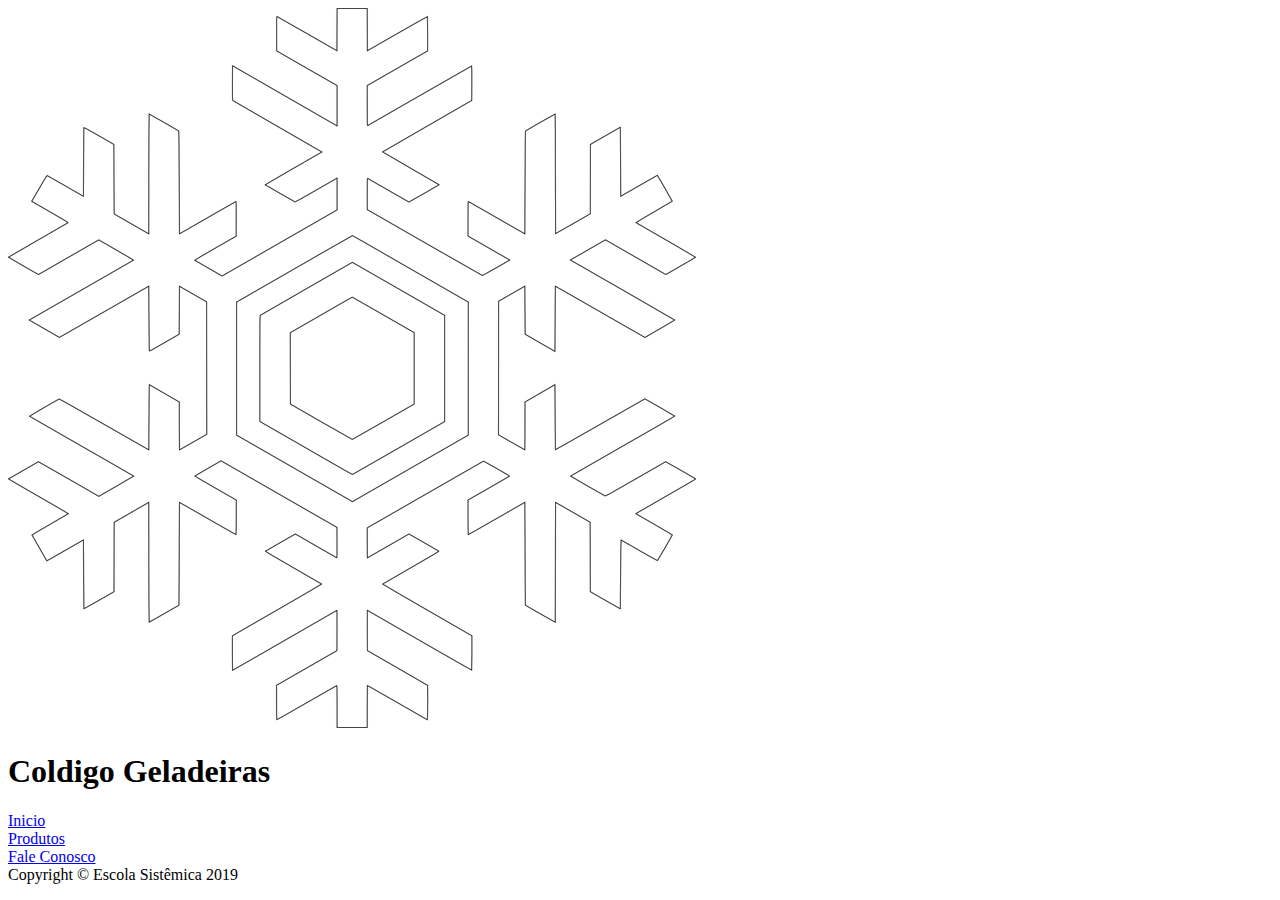
==== ProjetoTrilhaWeb/src/main/webapp/index.html @ 1038d354 "feat: Inicio e finalização da OT1 - Introdução ao HTML" ====
<!DOCTYPE html>
<html lang="pt-br">
<head>
	<meta charset="UTF-8">
	<meta name="description" content="Site da Coldigo Geladeiras">
	<meta name="keywords" content="Geladeiras, Frost-free, Refrigeração">
	<meta name="author" content="Escola sistemica">
	<meta name="viewport" content="width=device-width, initial-scale=1.0">
	<title>Coldigo Geladeiras</title>
</head>
<body>
	<header>
		<img src="imgs/logo.png" alt="Logo da Coldigo Geladeiras">
		<h1>Coldigo Geladeiras</h1>
	</header>
	<nav>
		<a href="index.html"><div>Inicio</div></a>
		<a href="pages/site/produtos.html"><div>Produtos</div></a>
		<a href="pages/site/faleconosco.html"><div>Fale Conosco</div></a>
	</nav>
	<section>
	
	</section>
	<footer>Copyright &copy; Escola Sistêmica 2019</footer>
</body>
</html>
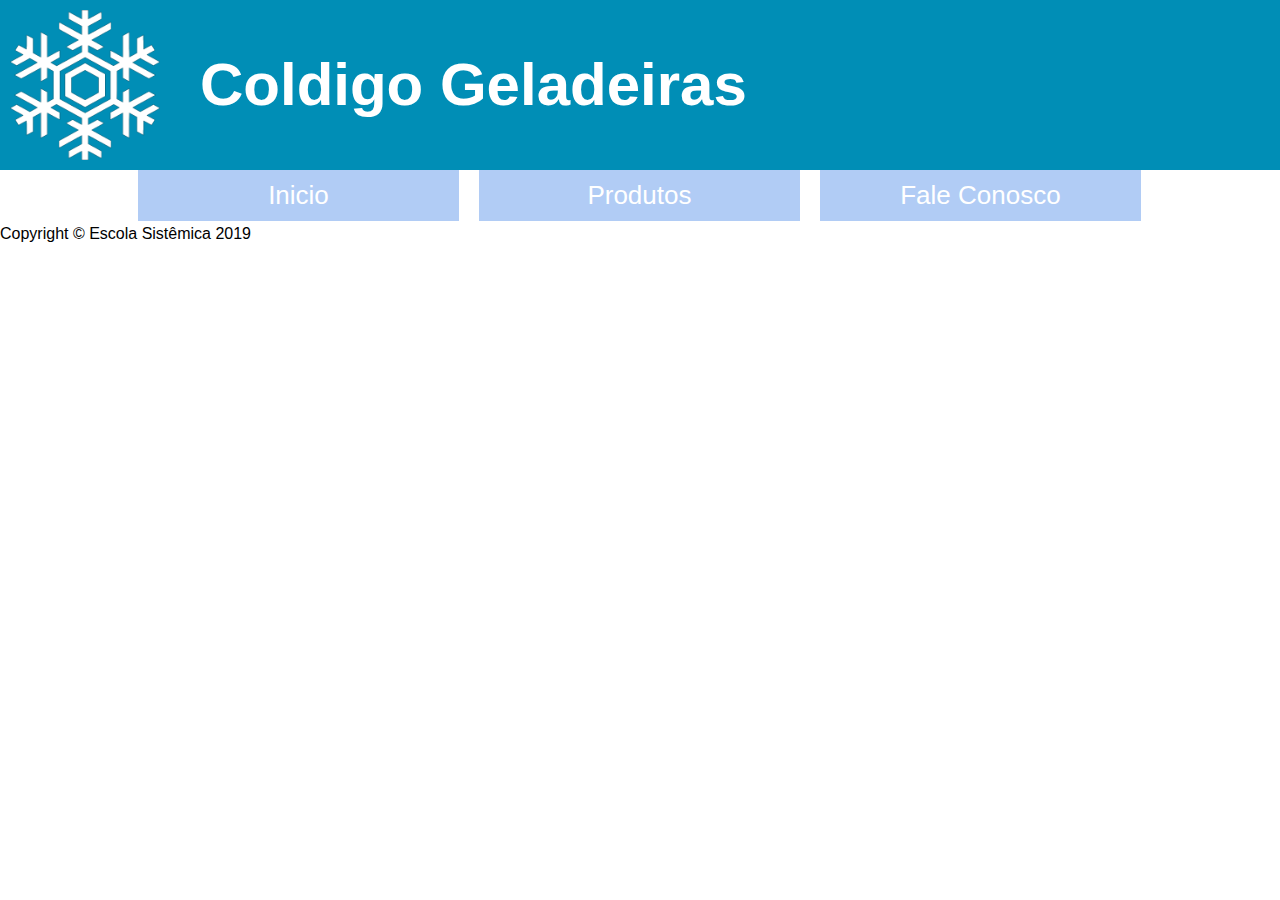
==== commit c937943f: "feat: OT2 - Introdução ao CSS" ====
--- a/ProjetoTrilhaWeb/src/main/webapp/index.html
+++ b/ProjetoTrilhaWeb/src/main/webapp/index.html
@@ -1,12 +1,13 @@
 <!DOCTYPE html>
 <html lang="pt-br">
 <head>
-	<meta charset="UTF-8">
-	<meta name="description" content="Site da Coldigo Geladeiras">
-	<meta name="keywords" content="Geladeiras, Frost-free, Refrigeração">
-	<meta name="author" content="Escola sistemica">
-	<meta name="viewport" content="width=device-width, initial-scale=1.0">
-	<title>Coldigo Geladeiras</title>
+<meta charset="UTF-8">
+<meta name="description" content="Site da Coldigo Geladeiras">
+<meta name="keywords" content="Geladeiras, Frost-free, Refrigeração">
+<meta name="author" content="Escola sistemica">
+<meta name="viewport" content="width=device-width, initial-scale=1.0">
+<title>Coldigo Geladeiras</title>
+<link rel="stylesheet" type="text/css" href="css/site.css">
 </head>
 <body>
 	<header>
@@ -14,13 +15,11 @@
 		<h1>Coldigo Geladeiras</h1>
 	</header>
 	<nav>
-		<a href="index.html"><div>Inicio</div></a>
-		<a href="pages/site/produtos.html"><div>Produtos</div></a>
-		<a href="pages/site/faleconosco.html"><div>Fale Conosco</div></a>
+		<a href="index.html"><div class="opcao">Inicio</div></a> 
+		<a href="pages/site/produtos.html"><div class="opcao">Produtos</div></a> 
+		<a href="pages/site/faleconosco.html"><div class="opcao">Fale Conosco</div></a>
 	</nav>
-	<section>
-	
-	</section>
+	<section></section>
 	<footer>Copyright &copy; Escola Sistêmica 2019</footer>
 </body>
 </html>--- a/ProjetoTrilhaWeb/src/main/webapp/css/site.css
+++ b/ProjetoTrilhaWeb/src/main/webapp/css/site.css
@@ -0,0 +1,50 @@
+@charset "UTF-8";
+
+/* Configuração geral do corpo da página */
+
+body{
+	margin: 0 auto;
+	font-family: "Century Gothic", sans-serif;
+}
+
+/* Cabeçalho */
+header{
+	height: 170px;
+	background-color: #008eb6;
+}
+header img{
+	float: left;
+	height: 150px;
+	width: 150px;
+	margin: 10px;
+}
+header h1{
+	float: left;
+	margin: 50px 0 0 30px;
+	font-size: 60px;
+	color: #ffffff;
+}
+
+/* Menu */
+nav{
+	clear: both;
+	width: 80%;
+	margin: 0px auto;
+	height: 55px;
+}
+nav a{
+	color: white;
+	text-decoration: none;
+	text-align: center;	
+}
+nav .opcao{
+	float: left;
+	width: 31.3%;
+	background-color: #b1ccf5;
+	padding: 10px 0;
+	margin: 0 1%;
+	font-size: 26px;
+}
+nav .opcao:hover{
+	background-color: #83afd3;
+}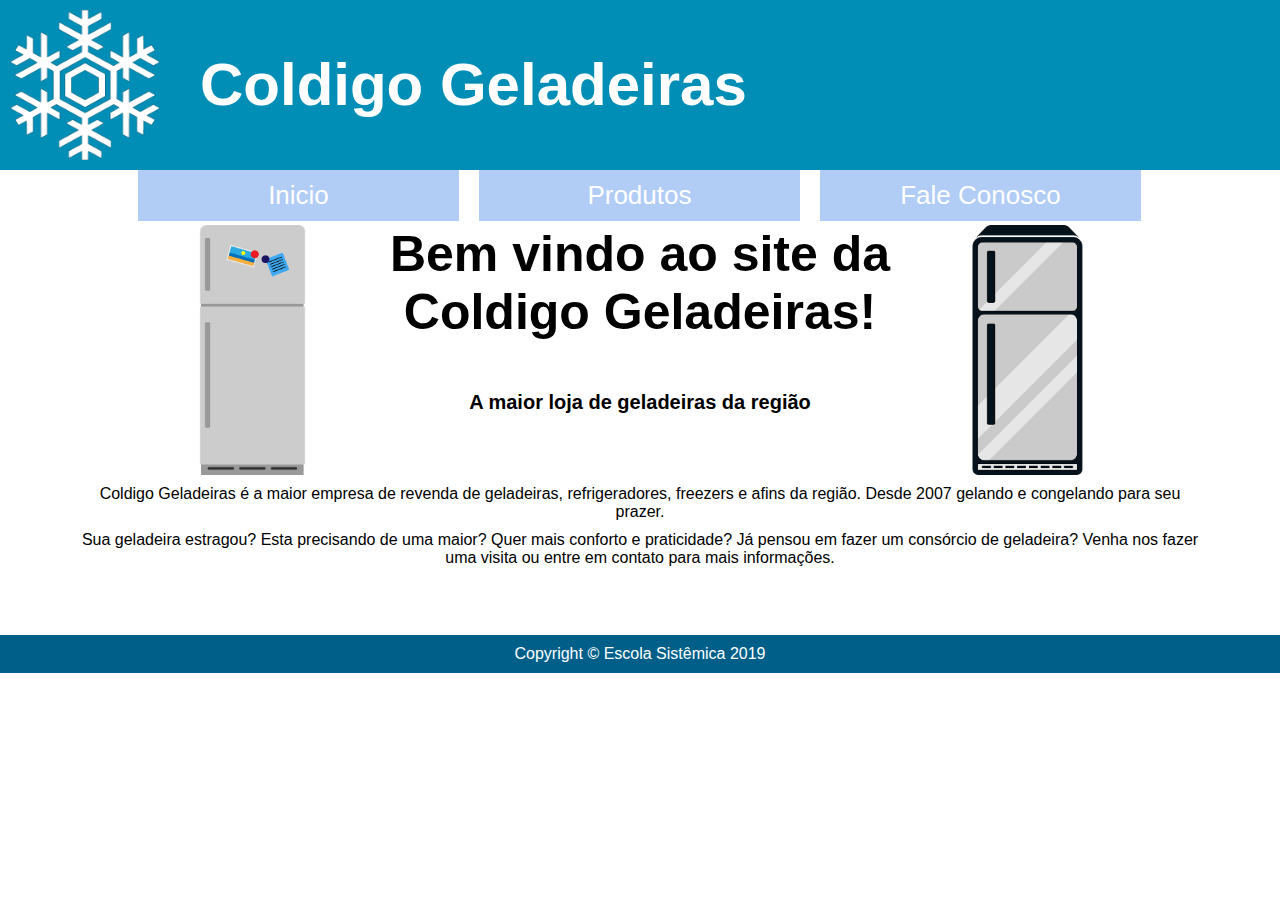
==== commit 615bf951: "feat: Finalizado OT5" ====
--- a/ProjetoTrilhaWeb/src/main/webapp/index.html
+++ b/ProjetoTrilhaWeb/src/main/webapp/index.html
@@ -15,11 +15,29 @@
 		<h1>Coldigo Geladeiras</h1>
 	</header>
 	<nav>
-		<a href="index.html"><div class="opcao">Inicio</div></a> 
-		<a href="pages/site/produtos.html"><div class="opcao">Produtos</div></a> 
-		<a href="pages/site/faleconosco.html"><div class="opcao">Fale Conosco</div></a>
+		<a href="index.html"><div class="opcao">Inicio</div></a> <a
+			href="pages/site/produtos.html"><div class="opcao">Produtos</div></a>
+		<a href="pages/site/faleconosco.html"><div class="opcao">Fale
+				Conosco</div></a>
 	</nav>
-	<section></section>
+	<section>
+		<div id="topo"> 
+			<img src="imgs/geladeira1.png" alt="Imagem de uma geladeira" class="geladeira esquerda">
+			<div id="titulos">
+				<h2>
+					Bem vindo ao site da<br>Coldigo Geladeiras!
+				</h2>
+				<h3>A maior loja de geladeiras da região</h3>
+			</div>
+			<img src="imgs/geladeira2.png" alt="Imagem de uma geladeira" class="geladeira direita">
+		</div>
+		<p>Coldigo Geladeiras é a maior empresa de revenda de geladeiras,
+			refrigeradores, freezers e afins da região. Desde 2007 gelando e
+			congelando para seu prazer.</p>
+		<p>Sua geladeira estragou? Esta precisando de uma maior? Quer mais
+			conforto e praticidade? Já pensou em fazer um consórcio de geladeira?
+			Venha nos fazer uma visita ou entre em contato para mais informações.</p>
+	</section>
 	<footer>Copyright &copy; Escola Sistêmica 2019</footer>
 </body>
 </html>--- a/ProjetoTrilhaWeb/src/main/webapp/css/site.css
+++ b/ProjetoTrilhaWeb/src/main/webapp/css/site.css
@@ -41,10 +41,138 @@
 	float: left;
 	width: 31.3%;
 	background-color: #b1ccf5;
-	padding: 10px 0;
-	margin: 0 1%;
+	padding: 10px 0; /*afastar algo que está dentro de um elemento da sua borda (como um texto que está muito grudado na borda),*/
+	margin: 0 1%; /*separa dois elementos distintos*/
 	font-size: 26px;
 }
-nav .opcao:hover{
+nav .opcao:hover{ /*":hover" muda a cor do background do texto quando colocado a seta encima*/
+	background-color: rgb(0, 0, 255);
+}
+
+/* Área geral para conteúdos específicos de cada página */
+section{
+	clear: both; /*desconsidera os floats anteriores*/
+	min-height: 410px; /*encosta o rodapé no final da página*/
+	width: 100%;
+	margin-top: 0px;
+}
+
+/* Rodapé */
+footer{
+	background-color: #005f89;
+	color: #fff;
+	text-align: center;
+	padding: 10px;
+}
+
+/*******************************************
+		Configuração da página incial
+*******************************************/
+section #topo{
+	width: 900px;
+	margin: 0px auto;
+	height: 250px;
+	/*background-color: red;*/
+}
+.geladeira{
+	height: 250px;
+	width: 125px;
+}
+.direita{
+	float: right;
+}
+.esquerda{
+	float: left;
+}
+section #titulos{
+	float: left;
+	height: 250px;
+	width: 650px;
+	margin: 0px auto;
+}
+h2{
+	text-align: center;
+	margin-top: 0px;
+	margin-bottom: 10px;
+	font-size: 50px;
+}
+h3{
+	text-align: center;
+	margin-top: 50px;
+	font-size: 20px;
+}
+section p{
+	clear: both;
+	text-align: center;
+	margin: 10px 80px;
+}
+
+/*******************************************
+		Configuração da página Produtos
+*******************************************/
+.tabelaProdutos{
+	margin: 10px auto;
+	text-align: center;
+}
+.tituloTabela{
+	text-align: center;
+	font-size: 30px;
+	font-weight: bold;
+	color: #fff;
+	padding: 5px;
+	border: transparent;
+}
+tr,td,th{
+	border: 1px solid #B0C4DE;
+	padding: 5px;
+}
+tr,td{
+	font-size: 14px;
+}
+tr:nth-child(even){
+	background-color: #b1ccf5;
+}
+tr:nth-child(odd){
 	background-color: #83afd3;
-}+}
+
+
+/*******************************************
+	Configuração da página Fale Conosco
+*******************************************/
+.faleConosco{
+	width: 300px;
+	margin: 0px auto;
+	font-weight: bold;
+	margin-bottom: 10px;
+}
+.faleConosco input, .faleConosco textarea, faleConosco select{
+	margin: 5px auto;
+	width: 100%;
+	padding: 5px 0;
+}
+.faleConosco textarea{
+	height: 100px;
+	resize: none;
+}
+.faleConosco button{
+	width: 30%;
+	margin: 0 10%;
+	background-color: #b1ccf5;
+	font-weight: bold;
+	font-size: 16px;
+	border-color: white;
+}
+
+
+
+
+
+
+
+
+
+
+
+
+
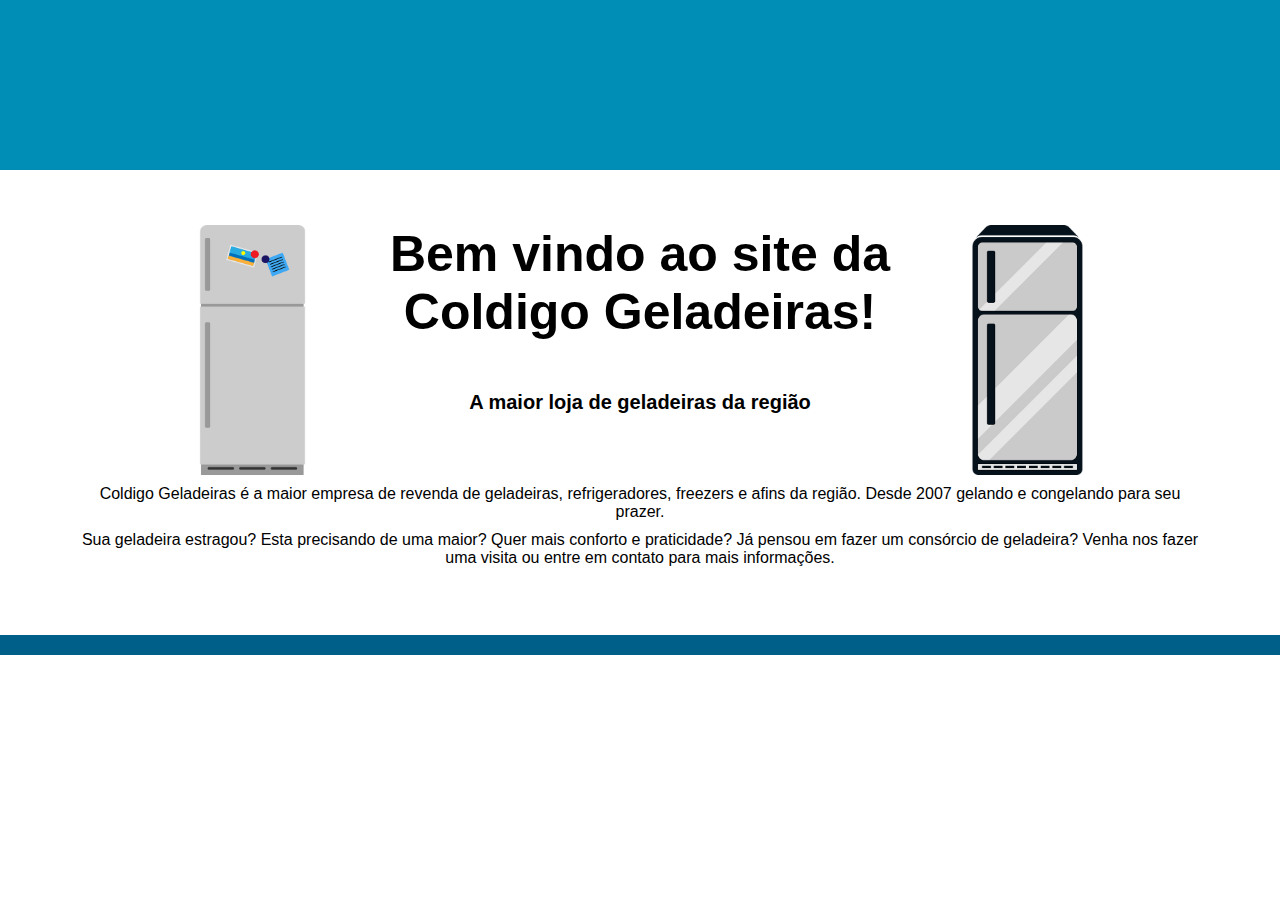
==== commit 0b14ec55: "atualização" ====
--- a/ProjetoTrilhaWeb/src/main/webapp/index.html
+++ b/ProjetoTrilhaWeb/src/main/webapp/index.html
@@ -8,28 +8,24 @@
 <meta name="viewport" content="width=device-width, initial-scale=1.0">
 <title>Coldigo Geladeiras</title>
 <link rel="stylesheet" type="text/css" href="css/site.css">
+<script src="https://code.jquery.com/jquery-3.7.1.min.js" integrity="sha256-/JqT3SQfawRcv/BIHPThkBvs0OEvtFFmqPF/lYI/Cxo=" crossorigin="anonymous"></script>
+<script src="js/site.js"></script>
 </head>
 <body>
-	<header>
-		<img src="imgs/logo.png" alt="Logo da Coldigo Geladeiras">
-		<h1>Coldigo Geladeiras</h1>
-	</header>
-	<nav>
-		<a href="index.html"><div class="opcao">Inicio</div></a> <a
-			href="pages/site/produtos.html"><div class="opcao">Produtos</div></a>
-		<a href="pages/site/faleconosco.html"><div class="opcao">Fale
-				Conosco</div></a>
-	</nav>
+	<header></header>
+	<nav></nav>
 	<section>
-		<div id="topo"> 
-			<img src="imgs/geladeira1.png" alt="Imagem de uma geladeira" class="geladeira esquerda">
+		<div id="topo">
+			<img src="imgs/geladeira1.png" alt="Imagem de uma geladeira"
+				class="geladeira esquerda">
 			<div id="titulos">
 				<h2>
 					Bem vindo ao site da<br>Coldigo Geladeiras!
 				</h2>
 				<h3>A maior loja de geladeiras da região</h3>
 			</div>
-			<img src="imgs/geladeira2.png" alt="Imagem de uma geladeira" class="geladeira direita">
+			<img src="imgs/geladeira2.png" alt="Imagem de uma geladeira"
+				class="geladeira direita">
 		</div>
 		<p>Coldigo Geladeiras é a maior empresa de revenda de geladeiras,
 			refrigeradores, freezers e afins da região. Desde 2007 gelando e
@@ -38,6 +34,6 @@
 			conforto e praticidade? Já pensou em fazer um consórcio de geladeira?
 			Venha nos fazer uma visita ou entre em contato para mais informações.</p>
 	</section>
-	<footer>Copyright &copy; Escola Sistêmica 2019</footer>
+	<footer></footer>
 </body>
 </html>